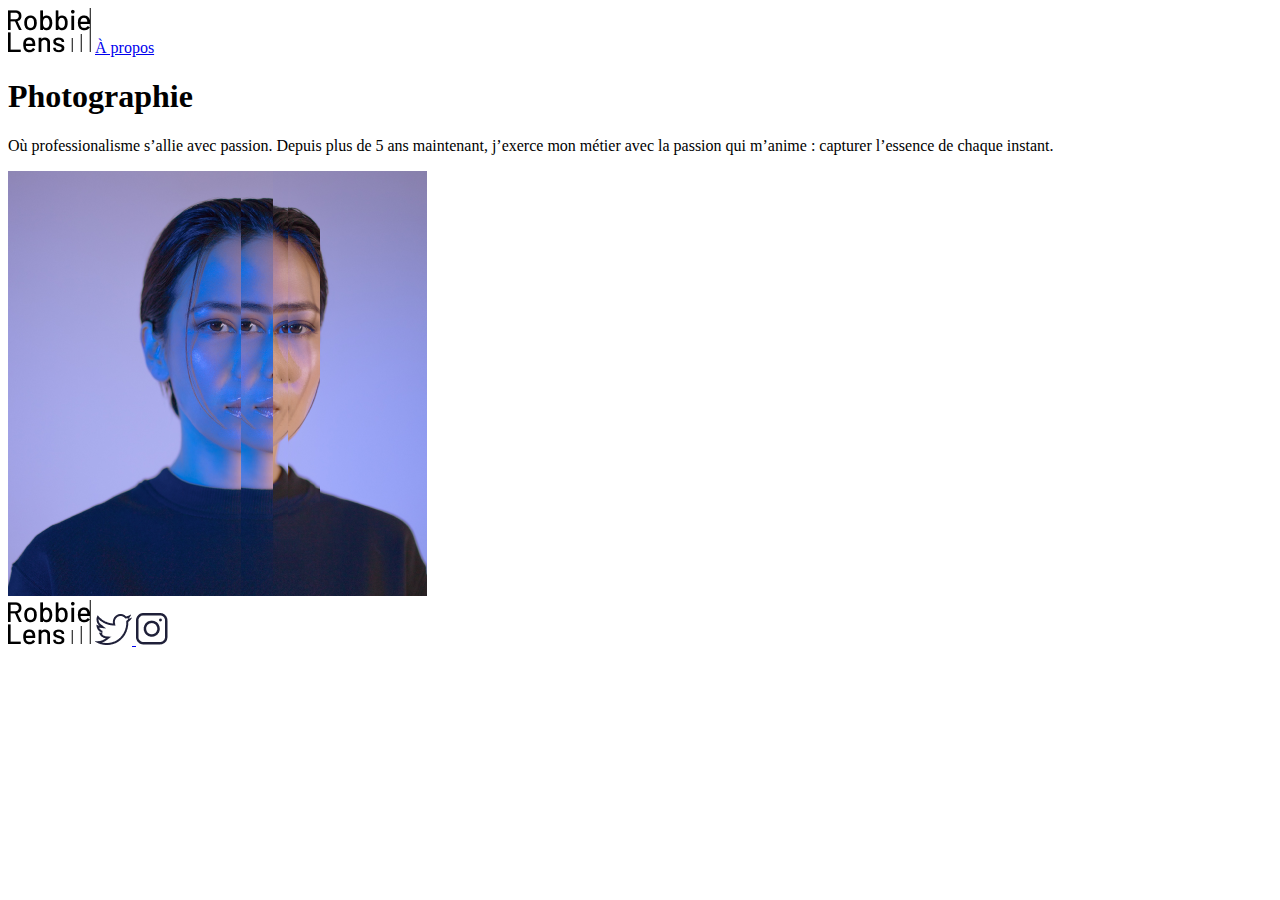
==== index.html @ 722de729 "first commit" ====
<!DOCTYPE html>
<html lang="fr">

    <head>
        <meta charset="utf-8">
        <title>Accueil - RL Photo</title>
    </head>

    <body>
        <a href="index.html"><img src="images/logo.png" alt="Robbie Lens logo"></a>
        <a href="a-propos.html" target="_blank">À propos</a>
        <h1>Photographie</h1>
        <p>
            Où professionalisme s’allie avec passion. Depuis plus de 5 ans maintenant, j’exerce mon métier avec la passion
            qui m’anime : capturer l’essence de chaque instant.
        </p>
        <img src="images/robbie-lens.png" title="Robbie Lens" alt="Robbie Lens portait"><br>
        <a href="index.html"><img src="images/logo.png" alt="Robbie Lens logo"></a>
        <a href="https://twitter.com/" target="_blank">
            <img src="images/twitter.png" alt="Twitter logo">
        </a>
        <a href="https://instagram.com/" target="_blank">
            <img src="images/instagram.png" alt="Instagram logo">
        </a>
    </body>

</html>
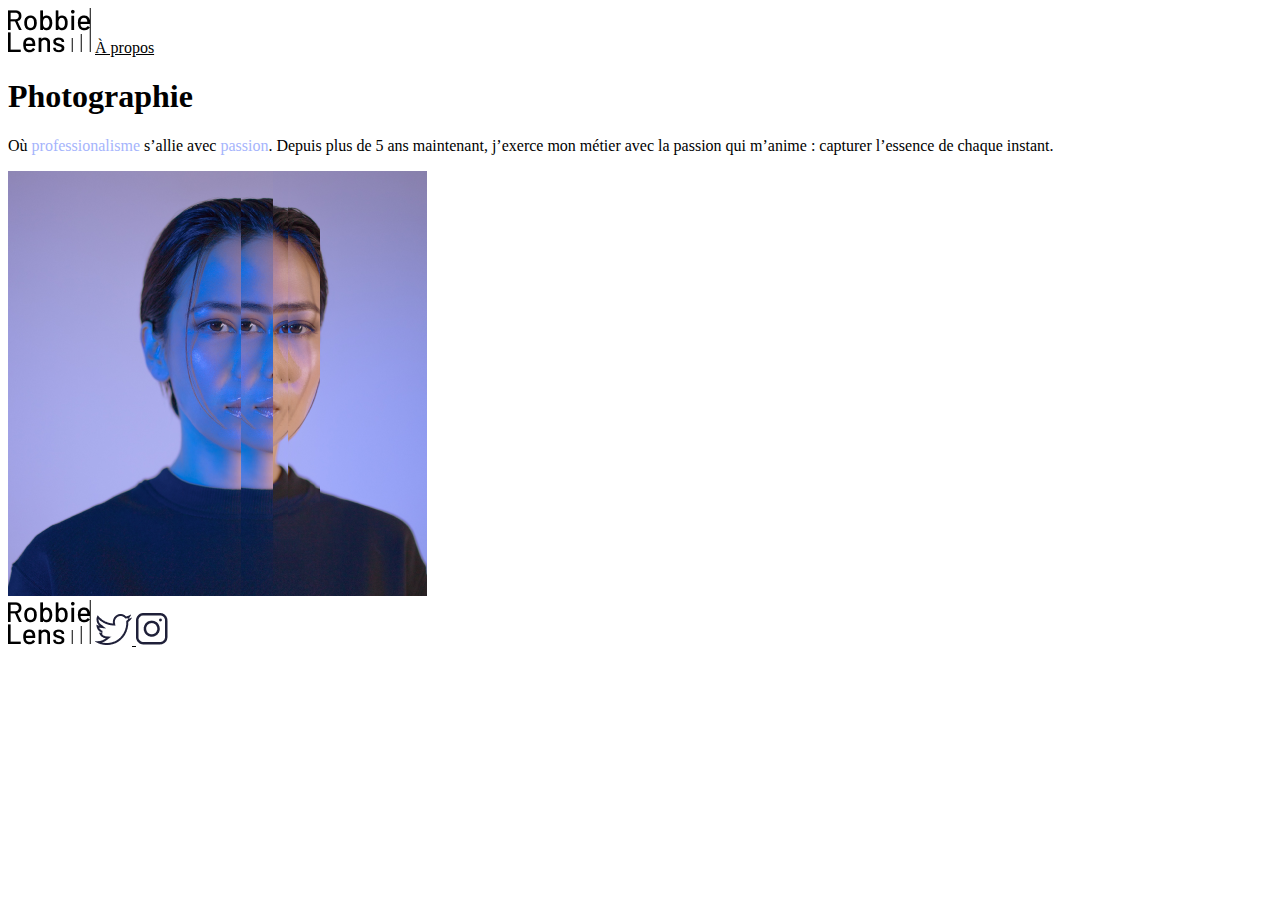
==== commit 81966dc1: "commit via vscode" ====
--- a/index.html
+++ b/index.html
@@ -1,27 +1,34 @@
 <!DOCTYPE html>
 <html lang="fr">
 
-    <head>
-        <meta charset="utf-8">
-        <title>Accueil - RL Photo</title>
-    </head>
+<head>
+    <meta charset="utf-8">
+    <title>Accueil - Robbie Lens Photographie</title>
+    <link href="style.css" rel="stylesheet">
+</head>
 
-    <body>
-        <a href="index.html"><img src="images/logo.png" alt="Robbie Lens logo"></a>
-        <a href="a-propos.html" target="_blank">À propos</a>
-        <h1>Photographie</h1>
-        <p>
-            Où professionalisme s’allie avec passion. Depuis plus de 5 ans maintenant, j’exerce mon métier avec la passion
-            qui m’anime : capturer l’essence de chaque instant.
-        </p>
-        <img src="images/robbie-lens.png" title="Robbie Lens" alt="Robbie Lens portait"><br>
-        <a href="index.html"><img src="images/logo.png" alt="Robbie Lens logo"></a>
-        <a href="https://twitter.com/" target="_blank">
-            <img src="images/twitter.png" alt="Twitter logo">
+<body>
+    <div>
+        <img src="images/logo.png" alt="Logo Robbie Lens">
+        <a href="a-propos.html">À propos</a>
+    </div>
+
+    <h1>Photographie</h1>
+    <p>
+        Où <span class="emphase">professionalisme</span> s’allie avec <span class="emphase">passion</span>. Depuis plus de 5 ans maintenant, j’exerce mon métier avec la passion
+        qui m’anime : capturer l’essence de chaque instant.
+    </p>
+    
+    <img src="images/robbie-lens.png" alt="Portrait de la photographe Robbie Lens">
+    <div>
+        <img src="images/logo.png" alt="Logo Robbie Lens">
+        <a target="_blank" href="https://twitter.com/">
+            <img src="images/twitter.png" alt="Logo Twitter">
         </a>
-        <a href="https://instagram.com/" target="_blank">
-            <img src="images/instagram.png" alt="Instagram logo">
+        <a target="_blank" href="https://www.instagram.com/">
+            <img src="images/instagram.png" alt="Logo Instagram">
         </a>
-    </body>
+    </div>
+</body>
 
 </html>--- a/style.css
+++ b/style.css
@@ -0,0 +1,7 @@
+a {
+    color:black;
+}
+
+.emphase {
+    color:#A5B4FC;
+}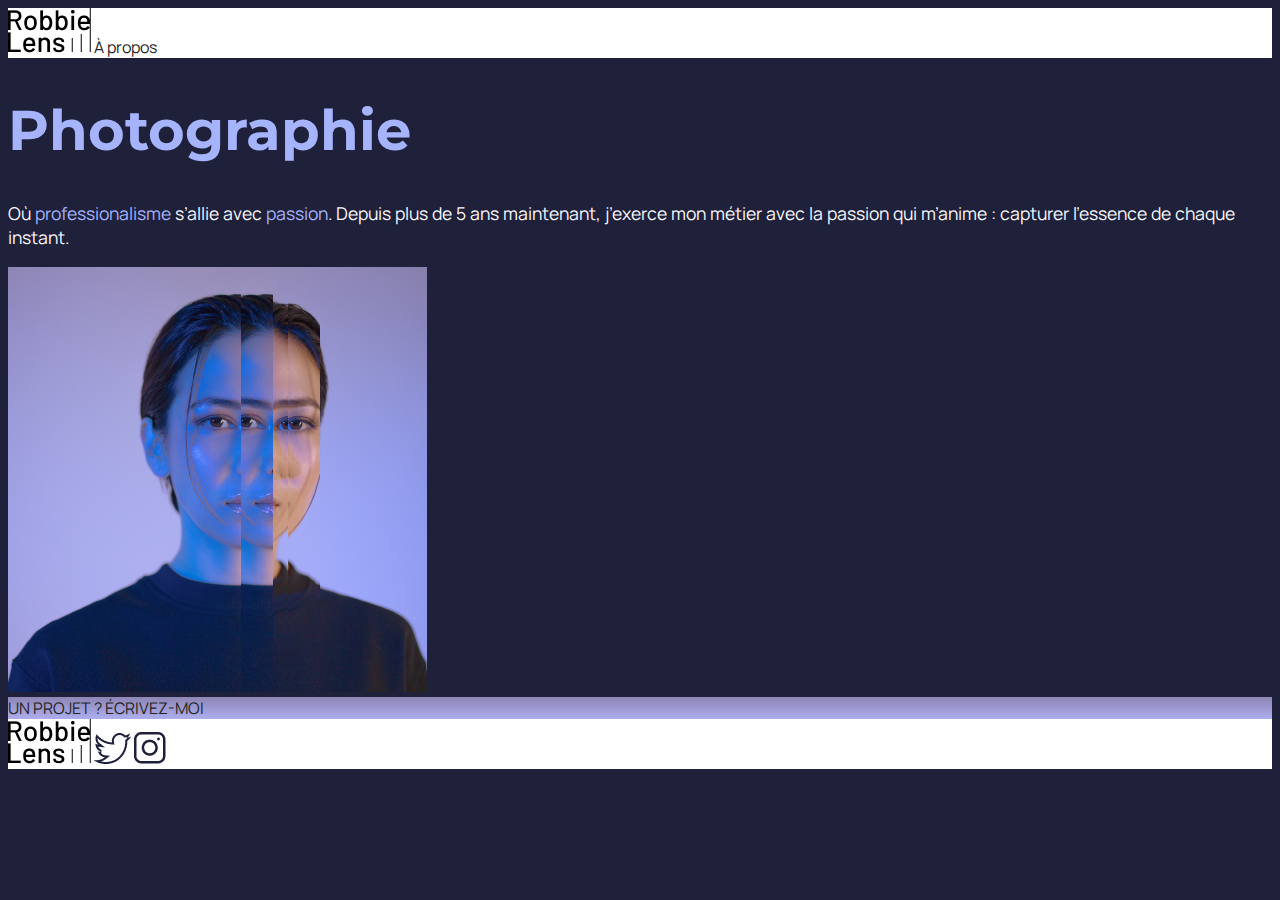
==== commit 511fd8a4: "up to 2.3" ====
--- a/index.html
+++ b/index.html
@@ -5,22 +5,30 @@
     <meta charset="utf-8">
     <title>Accueil - Robbie Lens Photographie</title>
     <link href="style.css" rel="stylesheet">
+    <link rel="preconnect" href="https://fonts.googleapis.com">
+    <link rel="preconnect" href="https://fonts.gstatic.com" crossorigin>
+    <link href="https://fonts.googleapis.com/css2?family=Manrope&family=Montserrat:ital@0;1&display=swap" rel="stylesheet">
 </head>
 
 <body>
-    <div>
+    <div class="entete">
         <img src="images/logo.png" alt="Logo Robbie Lens">
         <a href="a-propos.html">À propos</a>
     </div>
 
     <h1>Photographie</h1>
     <p>
-        Où <span class="emphase">professionalisme</span> s’allie avec <span class="emphase">passion</span>. Depuis plus de 5 ans maintenant, j’exerce mon métier avec la passion
+        Où <em>professionalisme</em> s’allie avec <em>passion</em>. Depuis plus de 5 ans maintenant, j’exerce mon métier avec la passion
         qui m’anime : capturer l’essence de chaque instant.
     </p>
-    
+
     <img src="images/robbie-lens.png" alt="Portrait de la photographe Robbie Lens">
-    <div>
+
+    <div class="cta">
+        <a href="">UN PROJET ? ÉCRIVEZ-MOI</a>
+    </div>
+
+    <div class="pied-de-page">
         <img src="images/logo.png" alt="Logo Robbie Lens">
         <a target="_blank" href="https://twitter.com/">
             <img src="images/twitter.png" alt="Logo Twitter">
--- a/style.css
+++ b/style.css
@@ -1,7 +1,42 @@
-a {
-    color:black;
-}
-
-.emphase {
-    color:#A5B4FC;
-}+body {
+    font-family: 'Manrope', sans-serif;
+    font-size: 1em;
+    background-color: #1f2039;
+  }
+  
+  a {
+    color: #242424;
+    text-decoration: none;
+  }
+  
+  em {
+    color: #a5b4fc;
+    font-style: normal;
+  }
+  
+  h1 {
+    font-size: 3.5em;
+    color: #a5b4fc;
+    font-family: 'Montserrat', sans-serif;
+  }
+  
+  h2 {
+    color: #f9f8ff;
+  }
+  
+  p,
+  li {
+    font-size: 1.1em;
+    color: #f9f8ff;
+  }
+  
+  .entete,
+  .pied-de-page {
+    background-color: white;
+  }
+  
+  .cta {
+    background: linear-gradient(#8e86b5, #acaeed);
+    color: white;
+  }
+  